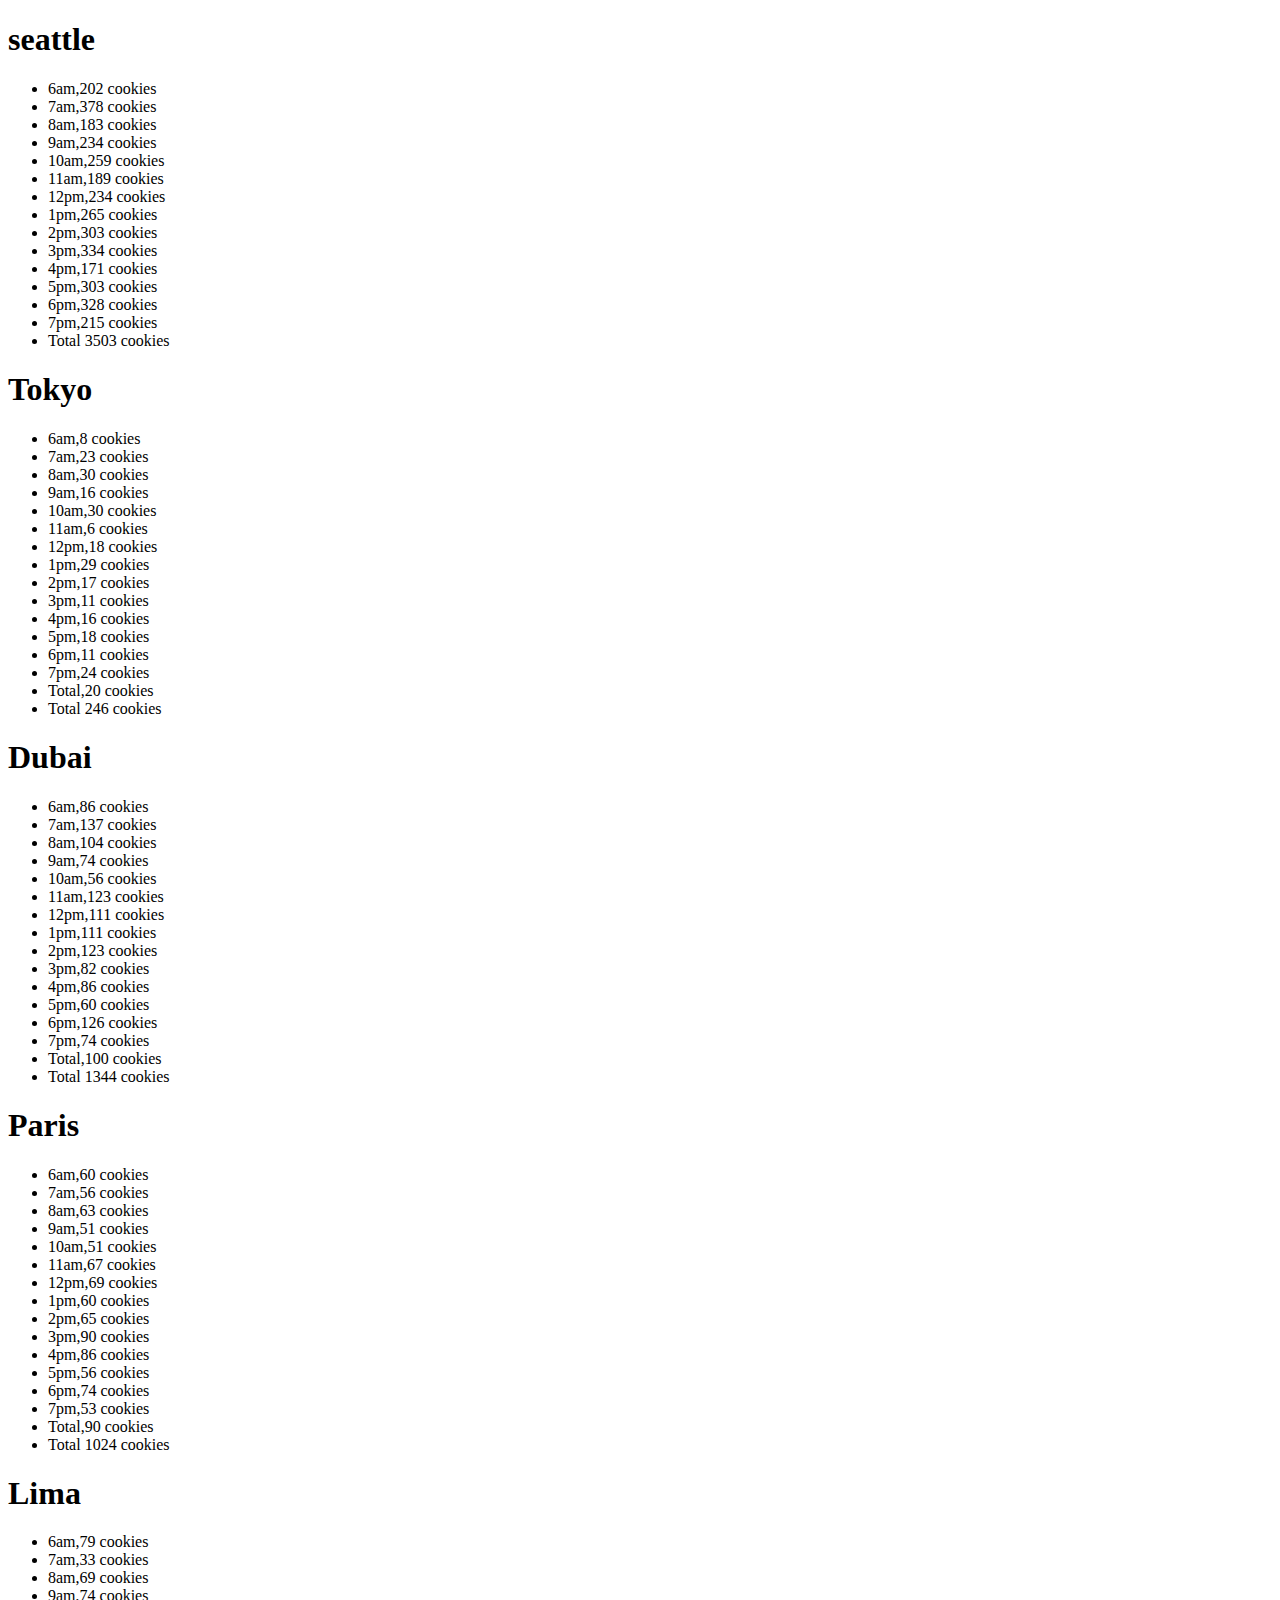
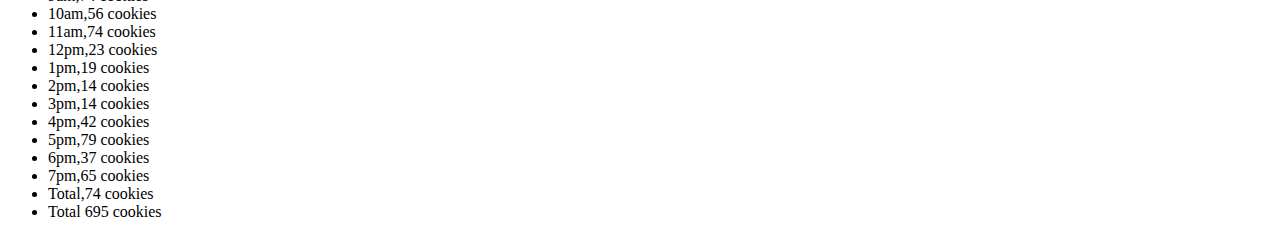
==== sales.html @ d68dc2db "new code with javascript" ====
<!DOCTYPE html>
<html lang="en">
<head>
    <meta charset="UTF-8">
    <meta http-equiv="X-UA-Compatible" content="IE=edge">
    <meta name="viewport" content="width=device-width, initial-scale=1.0">
    <title>Document</title>
</head>
<body>
    <div id="salmonProfiles"></div>
</body>
<script src="./javascript/app.js"></script>
</html>
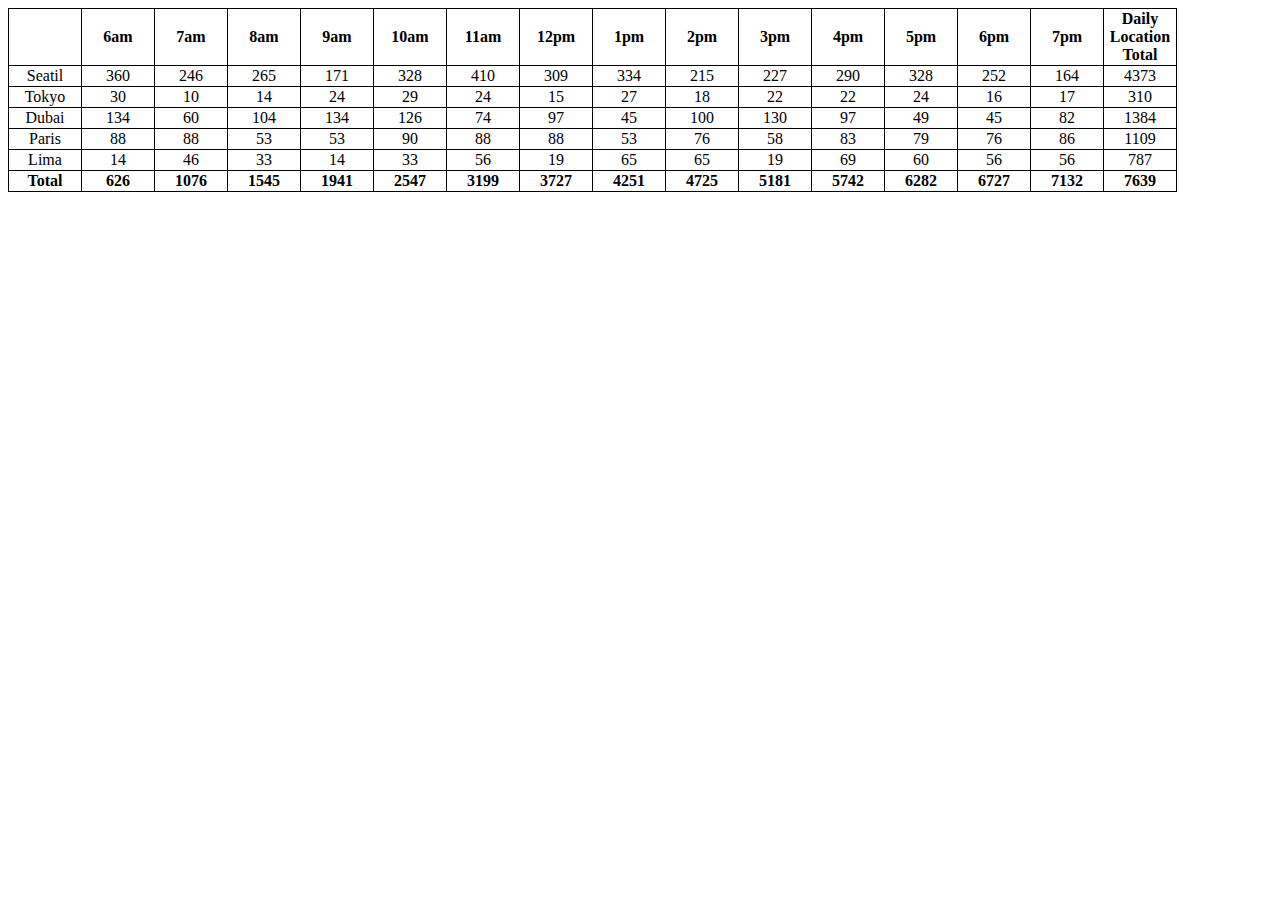
==== commit 7b2bcb66: "edit last code" ====
--- a/sales.html
+++ b/sales.html
@@ -5,9 +5,18 @@
     <meta http-equiv="X-UA-Compatible" content="IE=edge">
     <meta name="viewport" content="width=device-width, initial-scale=1.0">
     <title>Document</title>
+    <style>
+        table, th, td {
+      border: 1px solid black;
+     border-collapse: collapse;
+}
+    </style>
 </head>
 <body>
     <div id="salmonProfiles"></div>
+    <table id="salesTable">
+
+    </table>
 </body>
 <script src="./javascript/app.js"></script>
 </html>
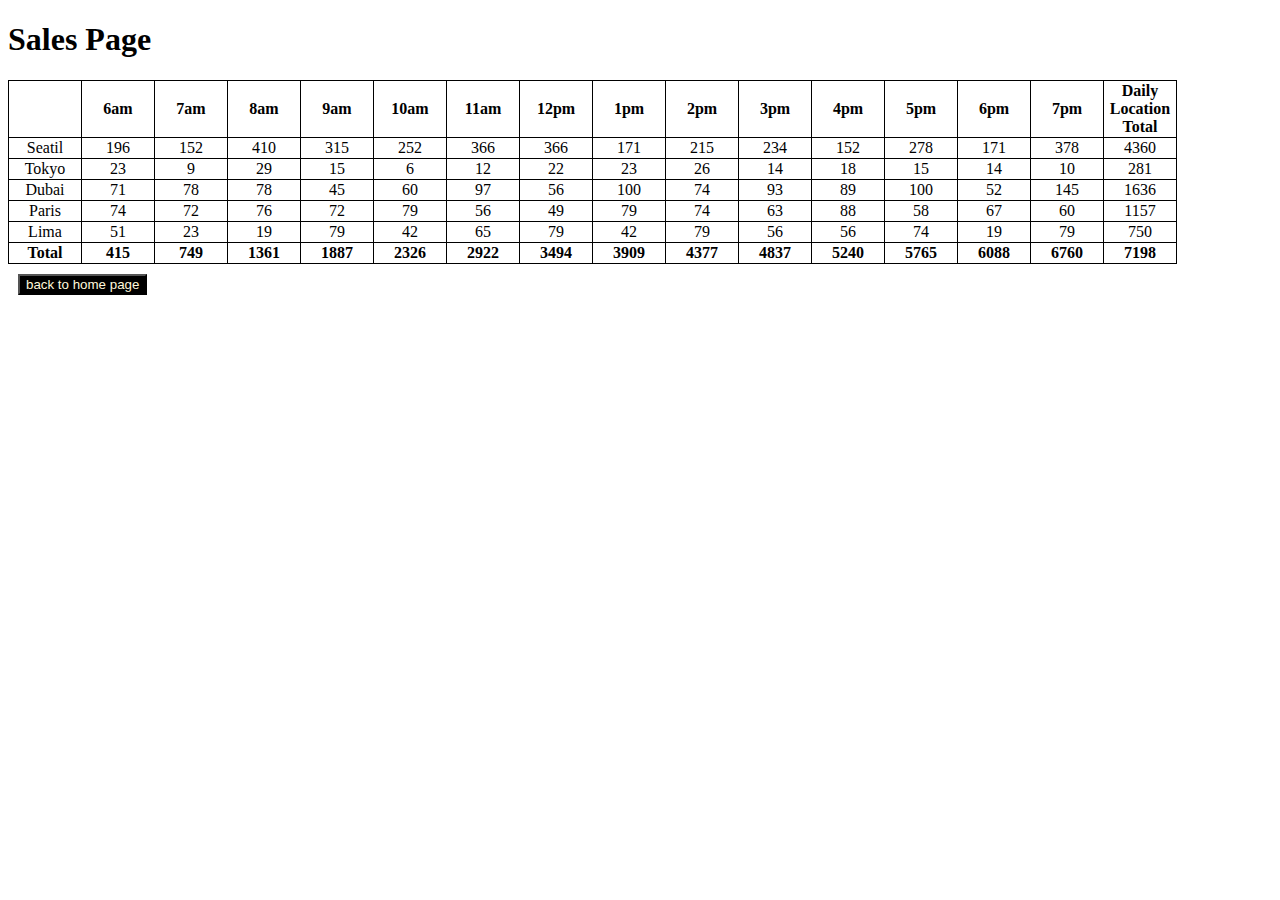
==== commit 1c35908e: "add some style" ====
--- a/sales.html
+++ b/sales.html
@@ -13,10 +13,14 @@
     </style>
 </head>
 <body>
+    <h1>Sales Page</h1>
     <div id="salmonProfiles"></div>
     <table id="salesTable">
 
     </table>
+<div style="margin: 10px;">
+    <button style="background-color: black;"><a style="color: cornsilk;text-decoration: none;" href="./index.html"> back to home page</a></button>
+</div>
 </body>
 <script src="./javascript/app.js"></script>
 </html>
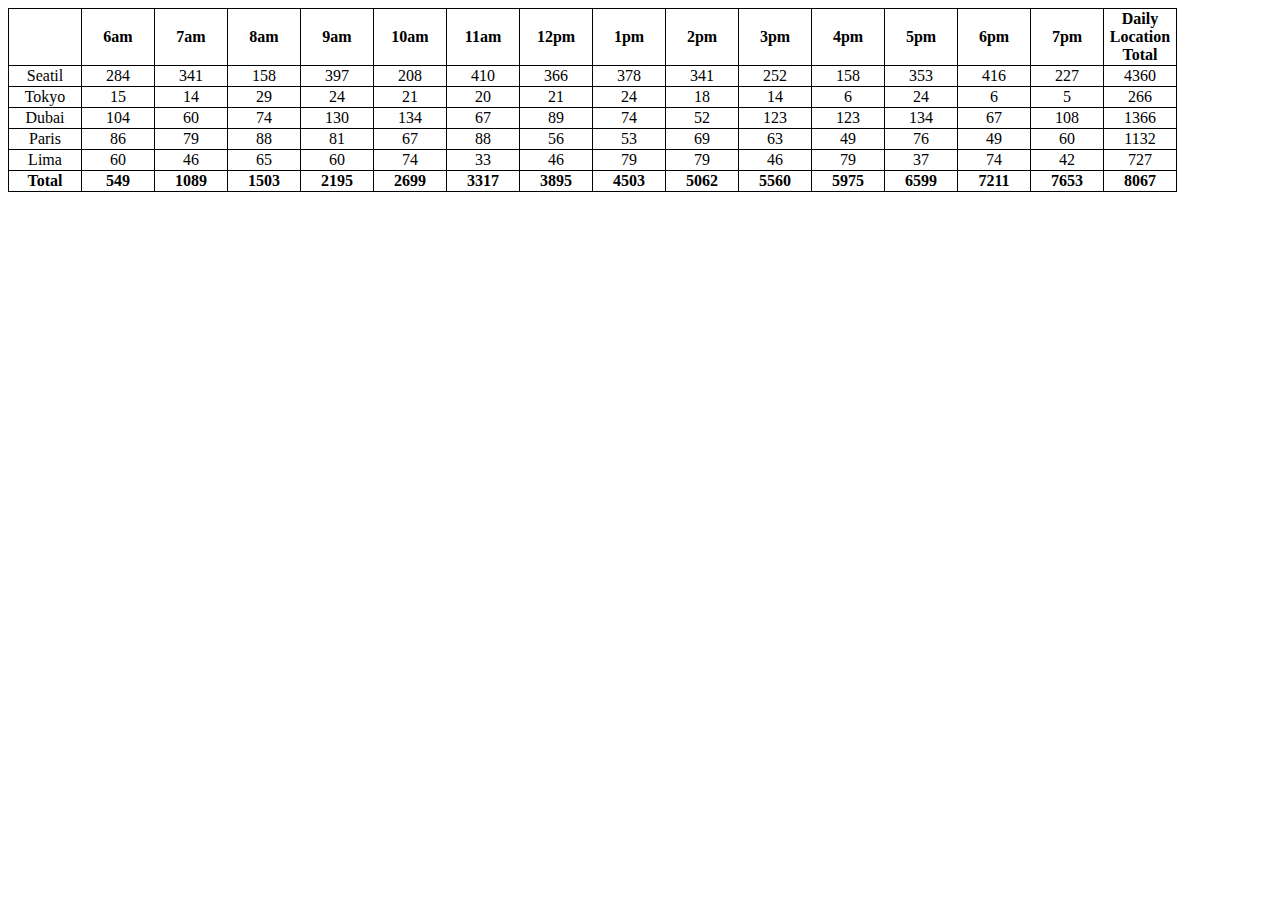
==== commit dc4b5820: "Merge pull request #2 from adhammhaydat/salmonBranshTable" ====
--- a/sales.html
+++ b/sales.html
@@ -13,14 +13,10 @@
     </style>
 </head>
 <body>
-    <h1>Sales Page</h1>
     <div id="salmonProfiles"></div>
     <table id="salesTable">
 
     </table>
-<div style="margin: 10px;">
-    <button style="background-color: black;"><a style="color: cornsilk;text-decoration: none;" href="./index.html"> back to home page</a></button>
-</div>
 </body>
 <script src="./javascript/app.js"></script>
 </html>
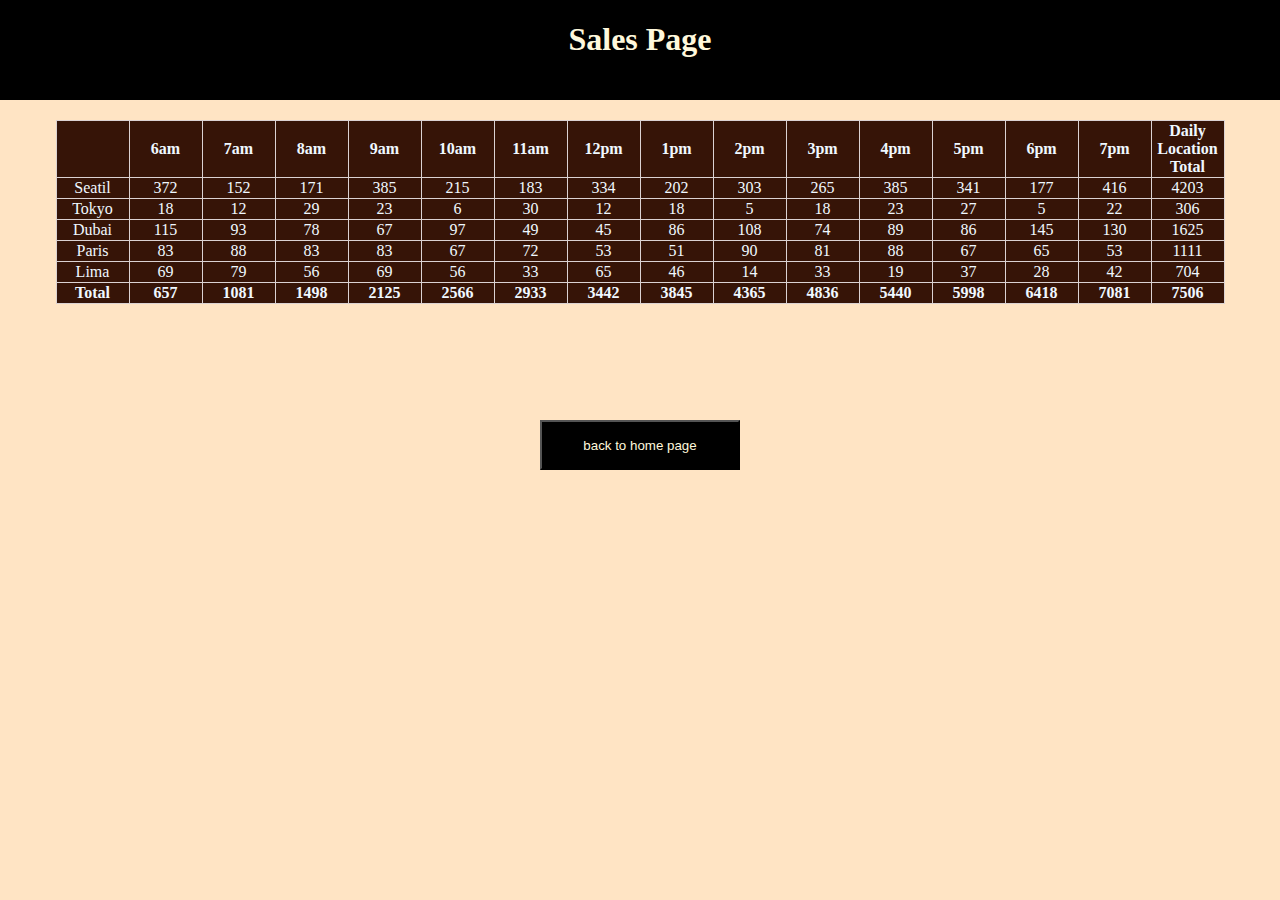
==== commit fce5927d: "redesign" ====
--- a/sales.html
+++ b/sales.html
@@ -5,18 +5,64 @@
     <meta http-equiv="X-UA-Compatible" content="IE=edge">
     <meta name="viewport" content="width=device-width, initial-scale=1.0">
     <title>Document</title>
-    <style>
-        table, th, td {
-      border: 1px solid black;
-     border-collapse: collapse;
-}
+    <link rel="stylesheet" href="./style/reset.css">
+    <style> 
+        body{
+            background-color: bisque;
+           margin: 0px ;
+        }
+        header{
+            width: 100%;
+            display: inline-block;
+            background-color: black;
+            color:cornsilk;
+            height: 100px;
+            margin-bottom: 20px;
+        }
+        header h1{
+            text-align: center;
+
+        }
+        main{
+            display: grid;
+            grid-template-rows: 300px 1fr;
+            text-align: center;
+            justify-content: center;
+        }
+        table{
+            background-color: rgb(54, 20, 7);
+        }
+        table, th, td { 
+         color: aliceblue;   
+        border: 1px solid rgb(219, 210, 210);
+        border-collapse: collapse;
+        }
+        div button{
+            width: 200px;
+            height: 50px;
+
+        }
+
     </style>
 </head>
 <body>
-    <div id="salmonProfiles"></div>
+    <header>
+        
+        <h1>Sales Page</h1>
+    </header>
+    <main>
+    
+    <div id="salmonProfiles">
     <table id="salesTable">
 
     </table>
+        </div>
+        <div><button style="background-color: black;"><a style="color:
+         cornsilk;text-decoration: none;" href="./index.html"> back to home page</a></button>
+</main>
+<footer>
+
+</footer>
 </body>
 <script src="./javascript/app.js"></script>
 </html>
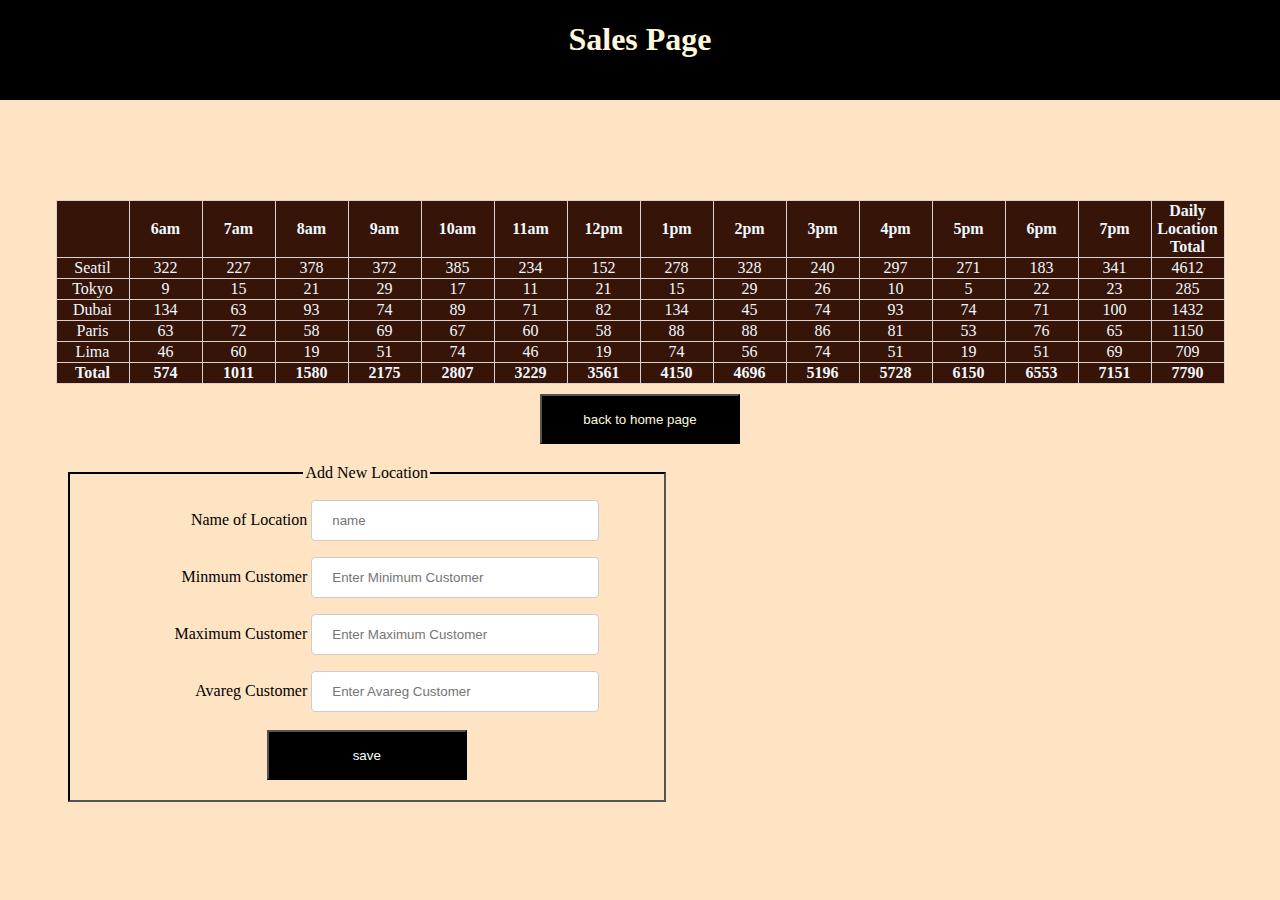
==== commit a79c95dd: "new form with javasdript" ====
--- a/sales.html
+++ b/sales.html
@@ -6,6 +6,7 @@
     <meta name="viewport" content="width=device-width, initial-scale=1.0">
     <title>Document</title>
     <link rel="stylesheet" href="./style/reset.css">
+    <link rel="stylesheet" href="./style/style.css">
     <style> 
         body{
             background-color: bisque;
@@ -17,7 +18,7 @@
             background-color: black;
             color:cornsilk;
             height: 100px;
-            margin-bottom: 20px;
+            margin-bottom: 5px;
         }
         header h1{
             text-align: center;
@@ -25,7 +26,7 @@
         }
         main{
             display: grid;
-            grid-template-rows: 300px 1fr;
+            grid-template-rows: 200px 1fr;
             text-align: center;
             justify-content: center;
         }
@@ -51,14 +52,35 @@
         <h1>Sales Page</h1>
     </header>
     <main>
-    
+    <section></section>
     <div id="salmonProfiles">
+
     <table id="salesTable">
 
     </table>
         </div>
         <div><button style="background-color: black;"><a style="color:
          cornsilk;text-decoration: none;" href="./index.html"> back to home page</a></button>
+     <section>
+         <form id="formLocation">
+            <fieldset>
+                <legend>Add New Location</legend>
+                <label for="nameLocation">Name of Location</label>
+                <input type="text" name="nameLocation" id="nameLocation" placeholder="name"required><br>
+                
+                <label for="minCustomer">Minmum Customer</label>
+                <input type="text" name="minCustomer" id="minCustomer" placeholder="Enter Minimum Customer" required><br>
+                
+                <label for="maxCustomer">Maximum Customer</label>
+                <input type="text" name="maxCustomer" id="maxCustomer" placeholder="Enter Maximum Customer" required><br>
+
+                <label for="avargCustomer">Avareg Customer</label>
+                <input type="text" name="avargCustomer" id="avargCustomer" placeholder="Enter Avareg Customer" required><br>
+
+                <button type="submit">save</button>
+            </fieldset>
+    </form>
+</section>    
 </main>
 <footer>
 
--- a/style/style.css
+++ b/style/style.css
@@ -0,0 +1,84 @@
+body{margin: 0px;
+    background-color:whitesmoke;}
+  
+  header{
+  width: 100%;  
+  position: fixed;
+  top: 0px;
+  bottom: 20px;
+  background-color: black; 
+  height: 70px;
+  margin-bottom: 10px;
+  border: rgb(168, 45, 45);
+  }
+header img{
+padding: 10px;     
+float:right;
+width: 100px;
+height: 50px;
+}
+  header nav {float: left;
+  }
+  
+  header nav ul li { 
+      display: inline-block;
+      padding: 10px;
+      padding-right:40px ;
+     
+  }
+  header nav ul li a{ 
+    color: white;
+    font-size: 20px;
+    text-decoration: none;
+  }
+  a:hover{
+  color: antiquewhite;
+  
+  }  
+main img{
+  width: 500px;
+  height: 300px;
+}
+.style-image{
+  display:flex;
+  flex-wrap: wrap;
+ 
+  gap: 30px;
+  margin: 20px;
+}
+form{
+  
+  margin: 10px;
+  text-align: center;
+  align-items: center;
+  display: flex;
+}
+fieldset{
+  border-color: black;
+  width:50%;
+  padding: 10px;
+  border-style: inset;
+}
+input[type=text]{
+  width: 50%;
+  padding: 12px 20px;
+  margin: 8px 0;
+  display: inline-block;
+  border: 1px solid #ccc;
+  border-radius: 4px;
+  box-sizing: border-box;
+  display: inline-block;
+}
+label {
+  width: 30%;
+  text-align: right;
+  display: inline-block;
+}
+button{
+  width: 100px;
+  margin: 10px;
+  padding: 5px ;
+  background-color: black;
+  color: white;
+  cursor: pointer;
+}
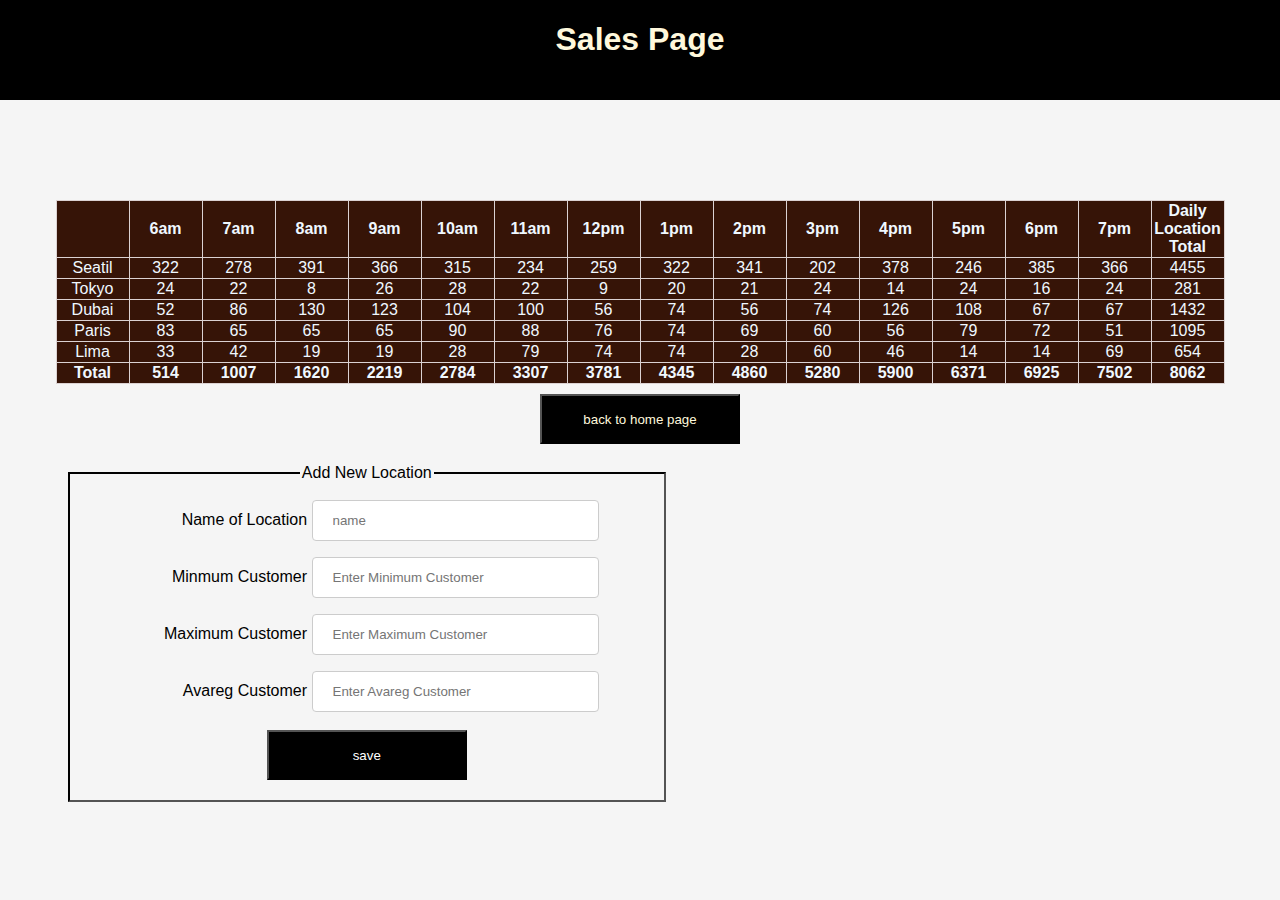
==== commit 7587141d: "new design for all page" ====
--- a/sales.html
+++ b/sales.html
@@ -9,7 +9,7 @@
     <link rel="stylesheet" href="./style/style.css">
     <style> 
         body{
-            background-color: bisque;
+            
            margin: 0px ;
         }
         header{
--- a/style/style.css
+++ b/style/style.css
@@ -1,5 +1,9 @@
-body{margin: 0px;
-    background-color:whitesmoke;}
+body{
+
+  margin: 0px;
+  background-color:whitesmoke;
+  font-family: 'Open Sans', sans-serif;
+  }
   
   header{
   width: 100%;  
@@ -82,3 +86,12 @@
   color: white;
   cursor: pointer;
 }
+h2,p{
+  font-family: 'Benne', serif;
+}
+footer{
+  width: 100%;
+  background-color: black;
+  color: aliceblue;
+  text-align: center;
+}